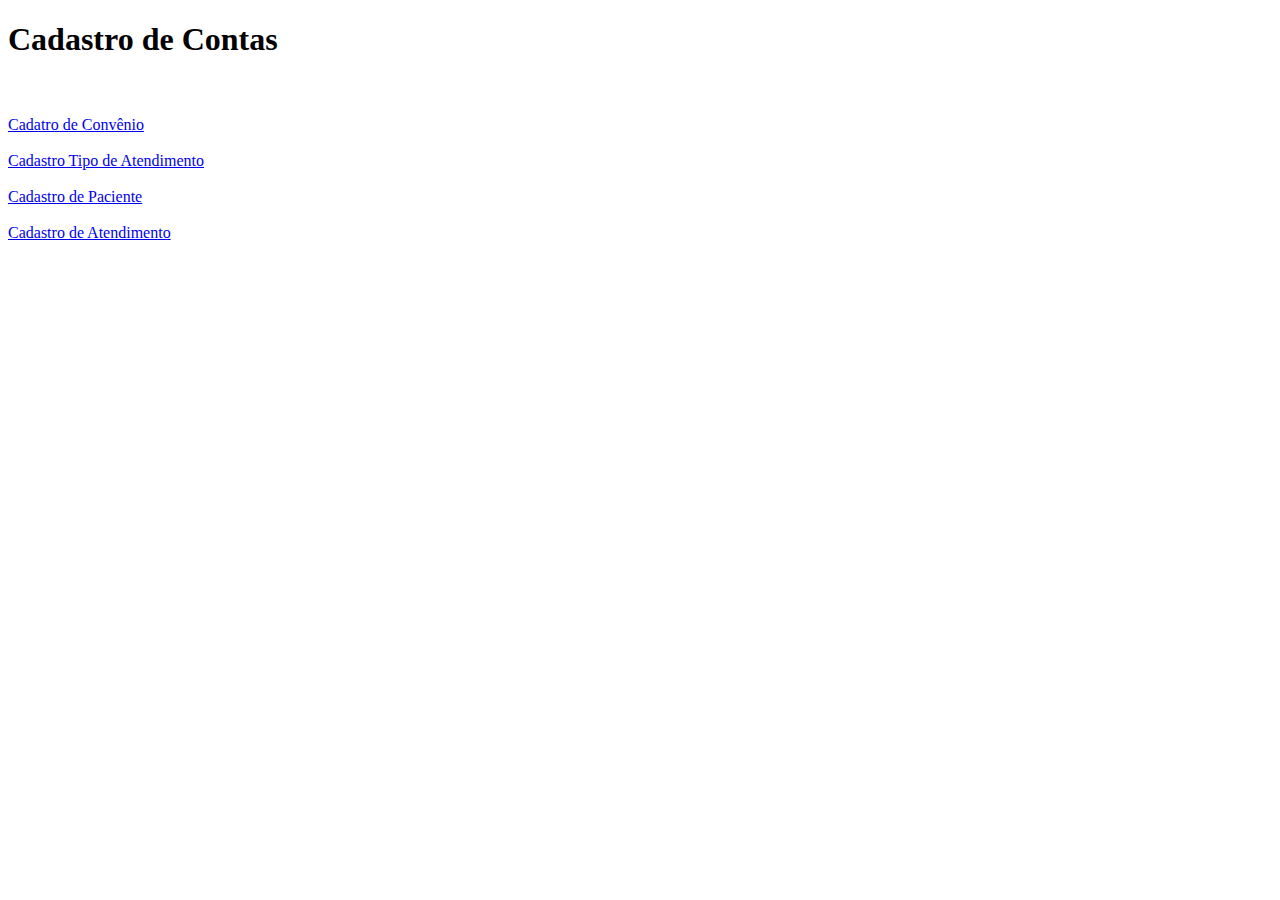
==== index.html @ 71e3f176 "Realizando a conexao com o banco de dados" ====
﻿<!doctype html>
<html lang="pt-br">
<head>
<meta charset="UTF-8">
<title>Cadastro de Contas</title>
</head>
<body>
<h1>Cadastro de Contas</h1>
<br>
<br>
<a href="cadastro_convenio.php" title="Convenio" >Cadatro de Convênio</a>
<br>
<br>
<a href="cadastro_tipo_atendimento.php" title="Tipo Atendimento" >Cadastro Tipo de Atendimento</a>
<br>
<br>
<a href="cadastro_paciente.php" title="Paciente" >Cadastro de Paciente</a>
<br>
<br>
<a href="cadastro_atendimento.php" title="Atendimento" >Cadastro de Atendimento</a>
</body>
</html>
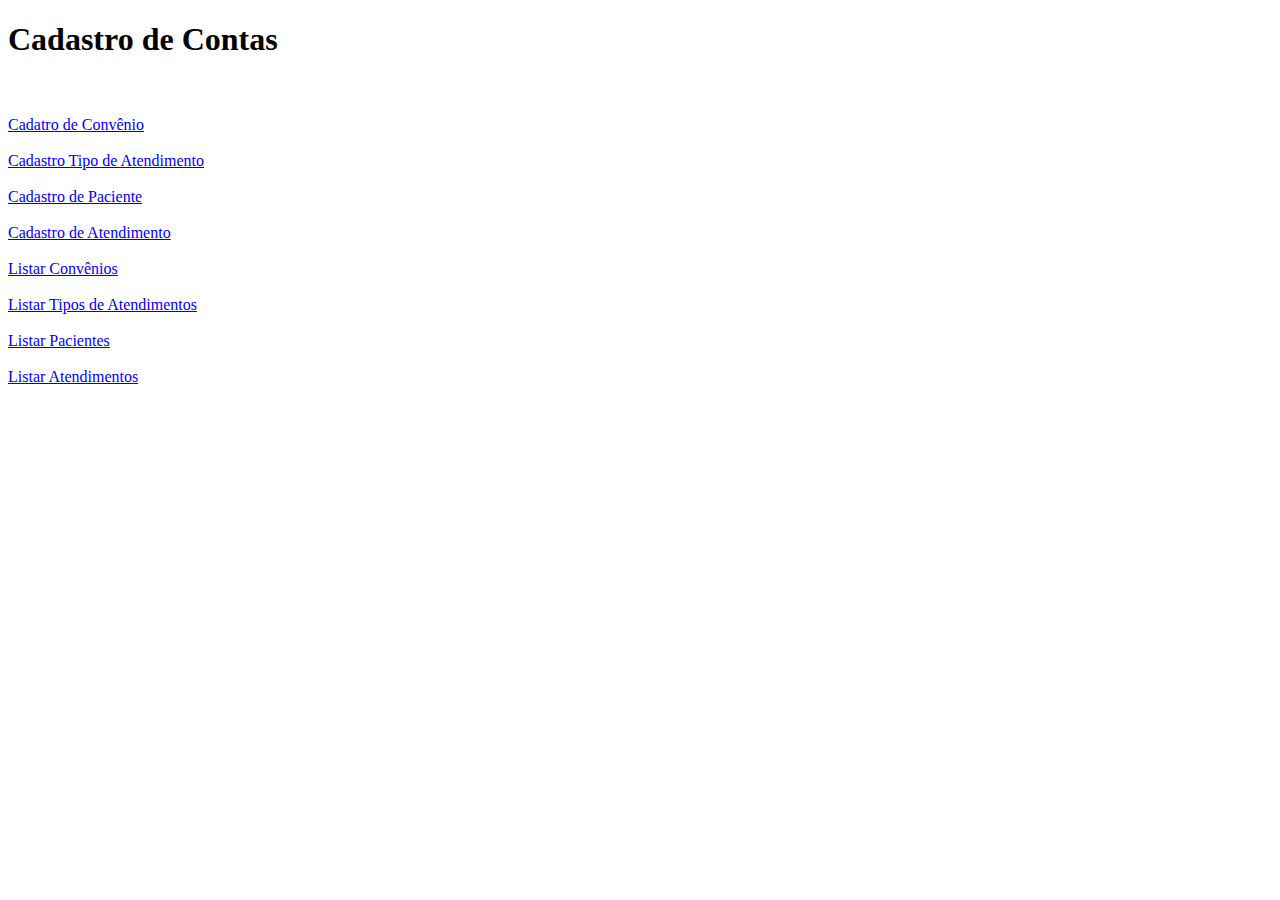
==== commit e79cb82e: "Criando as paginas de listagem e modificando as outras paginas" ====
--- a/index.html
+++ b/index.html
@@ -18,5 +18,17 @@
 <br>
 <br>
 <a href="cadastro_atendimento.php" title="Atendimento" >Cadastro de Atendimento</a>
+<br>
+<br>
+<a href="lista_conv.php" title="Atendimento" >Listar Convênios</a>
+<br>
+<br>
+<a href="lista_tp.php" title="Atendimento" >Listar Tipos de Atendimentos</a>
+<br>
+<br>
+<a href="lista_pac.php" title="Atendimento" >Listar Pacientes</a>
+<br>
+<br>
+<a href="listar_atend.php" title="Atendimento" >Listar Atendimentos</a>
 </body>
 </html>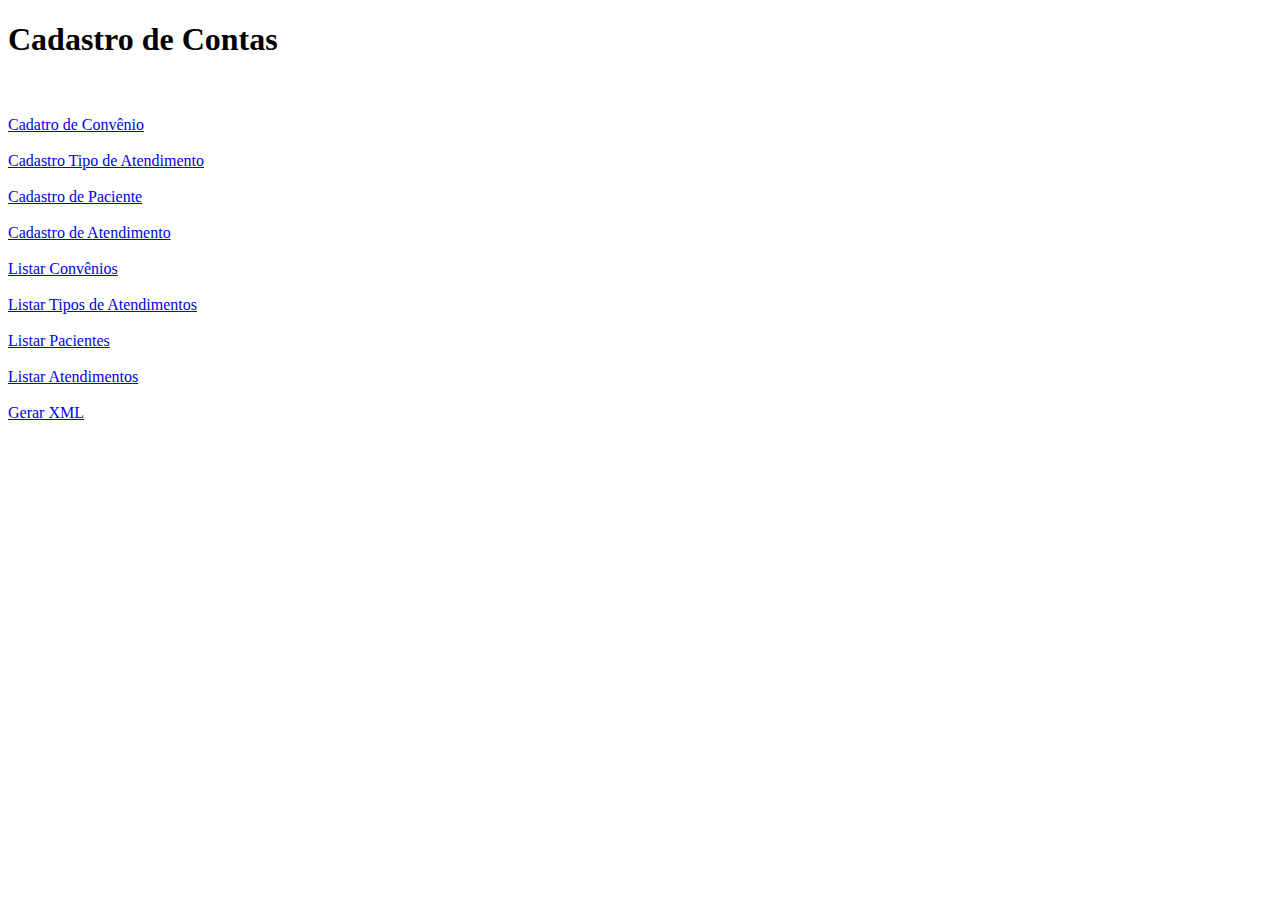
==== commit b7b76bc4: "Update index.html" ====
--- a/index.html
+++ b/index.html
@@ -20,15 +20,18 @@
 <a href="cadastro_atendimento.php" title="Atendimento" >Cadastro de Atendimento</a>
 <br>
 <br>
-<a href="lista_conv.php" title="Atendimento" >Listar Convênios</a>
+<a href="lista_conv.php" title="Listar Convênios" >Listar Convênios</a>
 <br>
 <br>
-<a href="lista_tp.php" title="Atendimento" >Listar Tipos de Atendimentos</a>
+<a href="lista_tp.php" title="Listar Tipos de Atendimentos" >Listar Tipos de Atendimentos</a>
 <br>
 <br>
-<a href="lista_pac.php" title="Atendimento" >Listar Pacientes</a>
+<a href="lista_pac.php" title="Listar Pacientes" >Listar Pacientes</a>
 <br>
 <br>
-<a href="listar_atend.php" title="Atendimento" >Listar Atendimentos</a>
+<a href="lista_atend.php" title="Listar Atendimentos" >Listar Atendimentos</a>
+<br>
+<br>
+<a href="gerar_xml.php" title="Gerar XML" >Gerar XML</a>
 </body>
-</html>+</html>
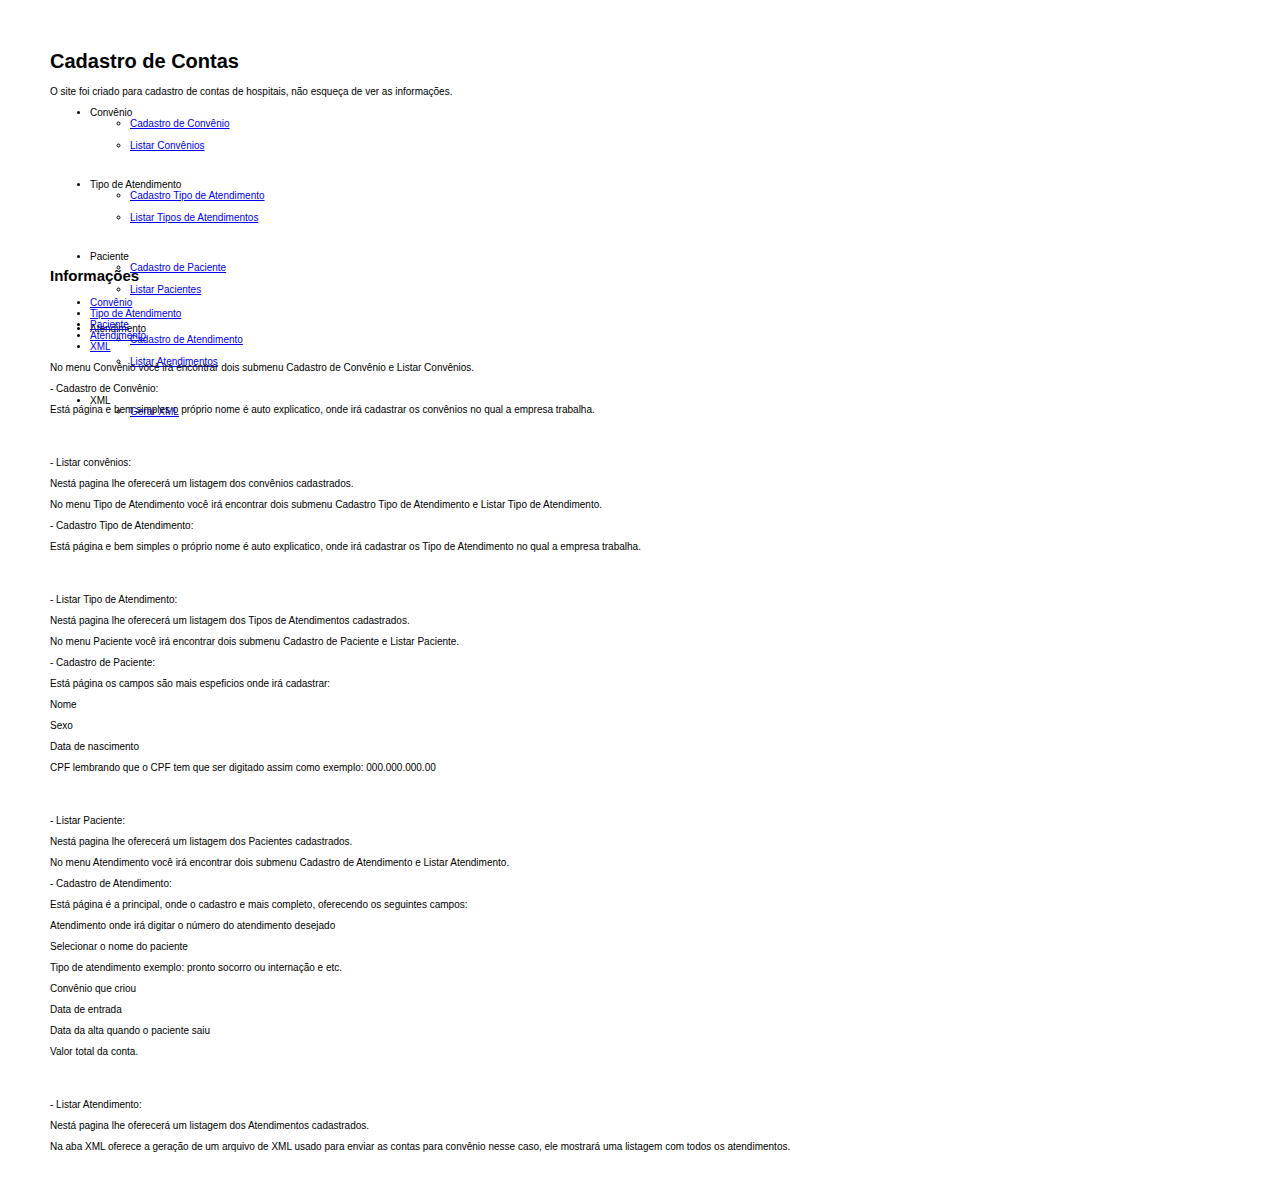
==== commit 808386f4: "Update index.html" ====
--- a/index.html
+++ b/index.html
@@ -1,37 +1,166 @@
-﻿<!doctype html>
+<!doctype html>
 <html lang="pt-br">
 <head>
 <meta charset="UTF-8">
 <title>Cadastro de Contas</title>
+<link href="jquery-ui.css" rel="stylesheet">
+<style>
+	body{
+		font: 62.5% "Trebuchet MS", sans-serif;
+		margin: 50px;
+	}
+	.demoHeaders {
+		margin-top: 2em;
+	}
+	#dialog-link {
+		padding: .4em 1em .4em 20px;
+		text-decoration: none;
+		position: relative;
+	}
+	#dialog-link span.ui-icon {
+		margin: 0 5px 0 0;
+		position: absolute;
+		left: .2em;
+		top: 50%;
+		margin-top: -8px;
+	}
+	#icons {
+		margin: 0;
+		padding: 0;
+	}
+	#icons li {
+		margin: 2px;
+		position: relative;
+		padding: 4px 0;
+		cursor: pointer;
+		float: left;
+		list-style: none;
+	}
+	#icons span.ui-icon {
+		float: left;
+		margin: 0 4px;
+	}
+	.fakewindowcontain .ui-widget-overlay {
+		position: absolute;
+	}
+	select {
+		width: 200px;
+	}
+</style>
 </head>
 <body>
-<h1>Cadastro de Contas</h1>
-<br>
-<br>
-<a href="cadastro_convenio.php" title="Convenio" >Cadatro de Convênio</a>
-<br>
-<br>
-<a href="cadastro_tipo_atendimento.php" title="Tipo Atendimento" >Cadastro Tipo de Atendimento</a>
-<br>
-<br>
-<a href="cadastro_paciente.php" title="Paciente" >Cadastro de Paciente</a>
-<br>
-<br>
-<a href="cadastro_atendimento.php" title="Atendimento" >Cadastro de Atendimento</a>
-<br>
-<br>
-<a href="lista_conv.php" title="Listar Convênios" >Listar Convênios</a>
-<br>
-<br>
-<a href="lista_tp.php" title="Listar Tipos de Atendimentos" >Listar Tipos de Atendimentos</a>
-<br>
-<br>
-<a href="lista_pac.php" title="Listar Pacientes" >Listar Pacientes</a>
-<br>
-<br>
-<a href="lista_atend.php" title="Listar Atendimentos" >Listar Atendimentos</a>
-<br>
-<br>
-<a href="gerar_xml.php" title="Gerar XML" >Gerar XML</a>
+	<h1 class="demoHeaders">Cadastro de Contas</h1>
+	<div id="dialog" title="Lembrete">
+		<p>O site foi criado para cadastro de contas de hospitais, não esqueça de ver as informações.</p>
+	</div>
+	<ul style="width:150px; height:130px" id="menu">
+		<li>Convênio
+			<ul style="width:150px; height:50px">
+				<li><a href="cadastro_convenio.php" title="Convenio" >Cadastro de Convênio</a></li>
+				<br>
+				<li><a href="lista_conv.php" title="Listar Convênios" >Listar Convênios</a></li>
+			</ul>
+		</li>
+		<br>
+		<li>Tipo de Atendimento
+			<ul style="width:200px; height:50px">
+				<li><a href="cadastro_tipo_atendimento.php" title="Tipo Atendimento" >Cadastro Tipo de Atendimento</a></li>
+				<br>
+				<li><a href="lista_tp.php" title="Listar Tipos de Atendimentos" >Listar Tipos de Atendimentos</a></li>
+			</ul>
+		</li>
+		<br>
+		<li>Paciente
+			<ul style="width:150px; height:50px">
+				<li><a href="cadastro_paciente.php" title="Paciente" >Cadastro de Paciente</a></li>
+				<br>
+				<li><a href="lista_pac.php" title="Listar Pacientes" >Listar Pacientes</a></li>
+			</ul>
+		</li>
+		<br>
+		<li>Atendimento
+			<ul style="width:150px; height:50px">
+				<li><a href="cadastro_atendimento.php" title="Atendimento" >Cadastro de Atendimento</a></li>
+				<br>
+				<li><a href="lista_atend.php" title="Listar Atendimentos" >Listar Atendimentos</a></li>
+			</ul>
+		</li>
+		<br>
+		<li>XML
+			<ul style="width:150px;">
+				<li><a href="novo.php" title="XML" >Gerar XML</a></li>
+			</ul>
+		</li>
+	</ul>
+	
+	<h2 class="demoHeaders">Informações</h2>
+	<div id="tabs">
+		<ul>
+			<li><a href="#tabs-1">Convênio</a></li>
+			<li><a href="#tabs-2">Tipo de Atendimento</a></li>
+			<li><a href="#tabs-3">Paciente</a></li>
+			<li><a href="#tabs-4">Atendimento</a></li>
+			<li><a href="#tabs-5">XML</a></li>
+		</ul>
+		<div id="tabs-1"><p>No menu Convênio você irá encontrar dois submenu Cadastro de Convênio e Listar Convênios.</p>
+						<p>- Cadastro de Convênio:</p> 
+							<p>Está página e bem simples o próprio nome é auto explicatico, onde irá cadastrar os convênios no qual a empresa trabalha.</p>
+							<br><br>
+						<p>- Listar convênios:</p> 
+							<p>Nestá pagina lhe oferecerá um listagem dos convênios cadastrados.</p>
+		</div>
+		<div id="tabs-2"><p>No menu Tipo de Atendimento você irá encontrar dois submenu Cadastro Tipo de Atendimento e Listar Tipo de Atendimento.</p>
+						<p>- Cadastro Tipo de Atendimento:</p>
+							<p>Está página e bem simples o próprio nome é auto explicatico, onde irá cadastrar os Tipo de Atendimento no qual a empresa trabalha.</p>
+							<br><br>
+						<p>- Listar Tipo de Atendimento:</p> 
+							<p>Nestá pagina lhe oferecerá um listagem dos Tipos de Atendimentos cadastrados.</p>
+		</div>
+		<div id="tabs-3"><p>No menu Paciente você irá encontrar dois submenu Cadastro de Paciente e Listar Paciente.</p>
+						<p>- Cadastro de Paciente:</p> 
+							<p>Está página os campos são mais espeficios onde irá cadastrar:</p> 
+							<p>Nome</p> 
+							<p>Sexo</p>
+							<p>Data de nascimento</p> 
+							<p>CPF lembrando que o CPF tem que ser digitado assim como exemplo: 000.000.000.00 </p>
+							<br><br>
+						<p>- Listar Paciente: </p>
+							<p>Nestá pagina lhe oferecerá um listagem dos Pacientes cadastrados.</p>
+		</div>
+		<div id="tabs-4"><p>No menu Atendimento você irá encontrar dois submenu Cadastro de Atendimento e Listar Atendimento.</p>
+						<p>- Cadastro de Atendimento:</p> 
+							<p>Está página é a principal, onde o cadastro e mais completo, oferecendo os seguintes campos:</p> 
+							<p>Atendimento onde irá digitar o número do atendimento desejado</p>
+							<p>Selecionar o nome do paciente</p>
+							<p>Tipo de atendimento exemplo: pronto socorro ou internação e etc.</p>
+							<p>Convênio que criou</p>
+							<p>Data de entrada</p>
+							<p>Data da alta quando o paciente saiu</p>
+							<p>Valor total da conta.</p>
+							<br><br>
+						<p>- Listar Atendimento:</p> 
+							<p>Nestá pagina lhe oferecerá um listagem dos Atendimentos cadastrados.</p>
+		</div>
+		<div id="tabs-5">Na aba XML oferece a geração de um arquivo de XML usado para enviar as contas para convênio nesse caso, ele mostrará uma listagem com todos os atendimentos.</div>
+	</div>
+	<script src="external/jquery/jquery.js"></script>
+	<script src="jquery-ui.js"></script>
+	<script>
+		$( "#menu" ).menu();
+		
+		$( "#tabs" ).tabs();
+		
+		$( "#dialog" ).dialog();
+		
+		// Hover states on the static widgets
+		$( "#dialog-link, #icons li" ).hover(
+			function() {
+				$( this ).addClass( "ui-state-hover" );
+			},
+			function() {
+				$( this ).removeClass( "ui-state-hover" );
+			}
+		);
+	</script>
 </body>
 </html>
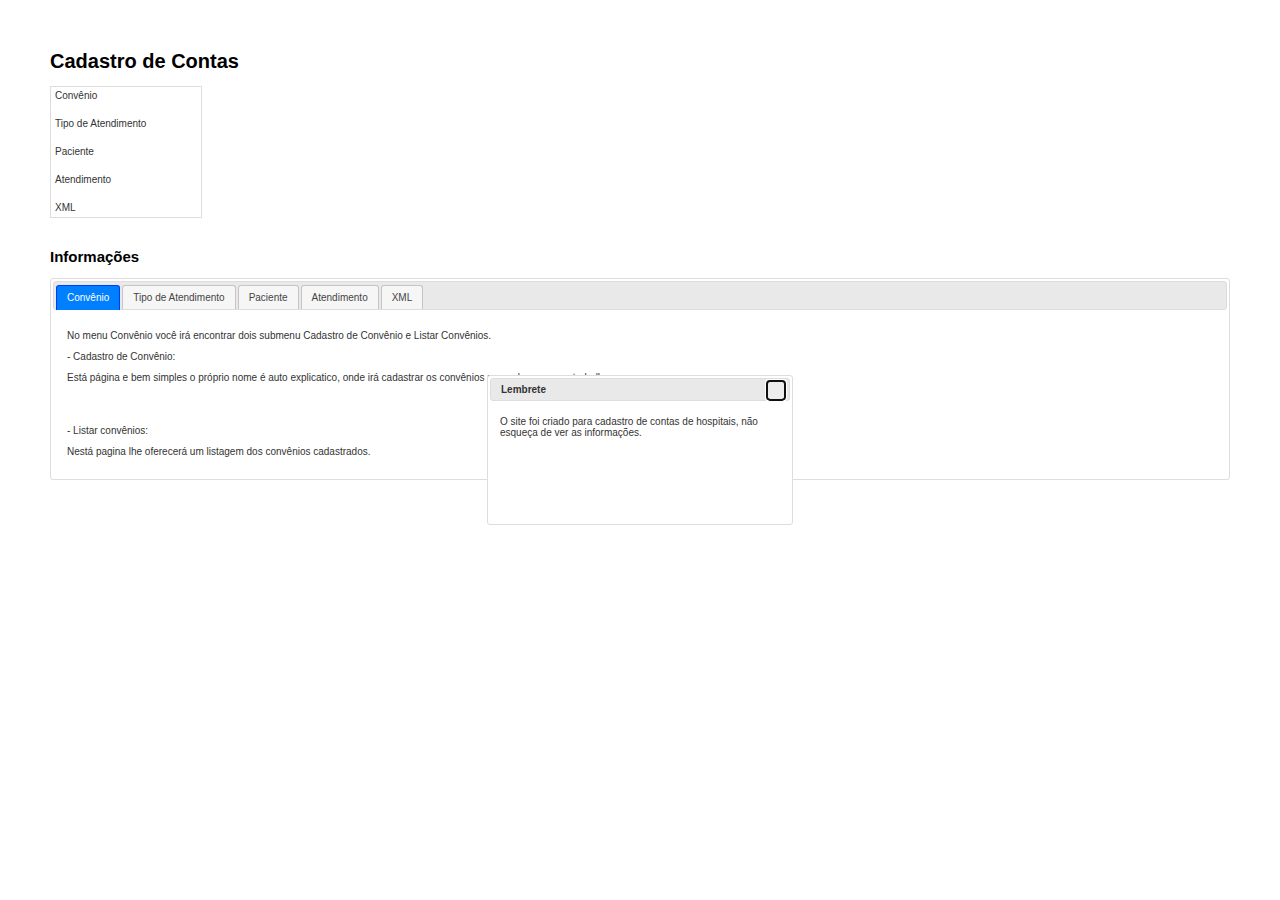
==== commit 8243c62c: "Update index.html" ====
--- a/index.html
+++ b/index.html
@@ -143,7 +143,7 @@
 		</div>
 		<div id="tabs-5">Na aba XML oferece a geração de um arquivo de XML usado para enviar as contas para convênio nesse caso, ele mostrará uma listagem com todos os atendimentos.</div>
 	</div>
-	<script src="external/jquery/jquery.js"></script>
+	<script src="jquery.js"></script>
 	<script src="jquery-ui.js"></script>
 	<script>
 		$( "#menu" ).menu();
